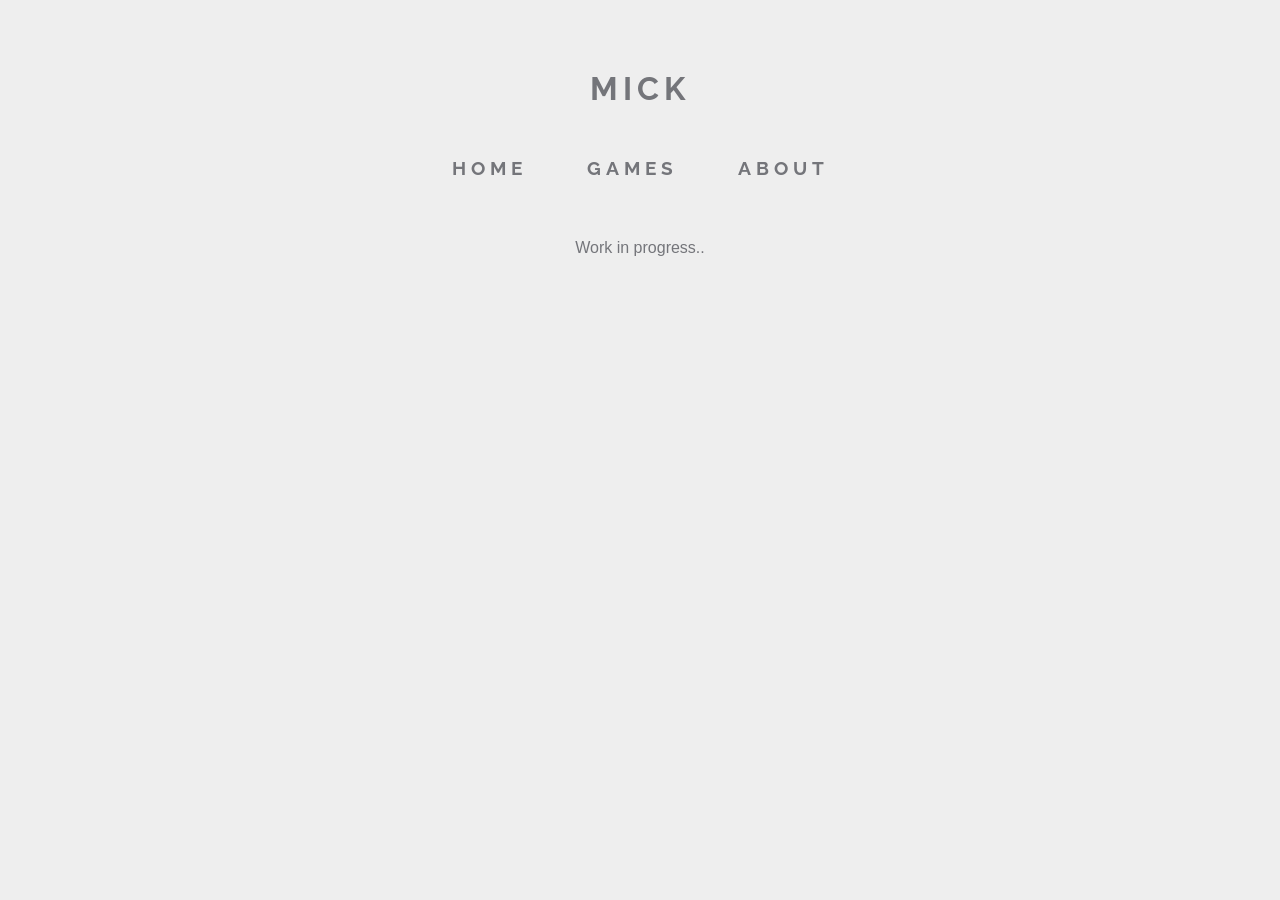
==== about.html @ 961511f3 "Update" ====
<!DOCTYPE html>
<html>
    <head>
        <!-- META -->
        <title>MickTK - About</title>
        <meta name="author" content="Mick">
        <meta name="description" content="About">
        <link rel="icon" type="image/png" href="Images/favicon.png" sizes="16x16">
        <meta name="keywords" content="mick, about">
        <meta charset="UTF-8">
        <meta name="viewport" content="width=device-width, initial-scale=1.0">

        <!-- CSS -->
        <link rel="stylesheet" type="text/css" href="CSS/main.css" media="screen">
        <link rel="stylesheet" type="text/css" href="CSS/header.css" media="screen">
        
        <!-- Javascript -->
        <script src="https://ajax.googleapis.com/ajax/libs/jquery/3.5.1/jquery.min.js"></script>
        <script src="Scripts/main.js"></script>
    </head>
    <body>
        <div id="header"></div>

        <div class="col-7 box">
            <p>Work in progress..</p>
        </div>

    </body>
</html>
---- CSS/main.css ----
@import url('https://fonts.googleapis.com/css2?family=Raleway:wght@100&display=swap');

html {
    scroll-behavior: smooth;
    
}

h1, h2, h3 {
    font-family: 'Raleway', sans-serif;
    text-align: center;
    letter-spacing: 5px;
    margin: 50px;
}
p {
    font-family: Verdana, Geneva, Tahoma, sans-serif;
}

body {
    background-color: #EEEEEE;
    color: #74757A;
    margin: auto;
    width: 100%;
}

div {
    text-align: center;
    margin-right: auto;
    margin-left: auto;
    padding: 20px;
}


@media only screen and (min-width: 768px)
{
    /*[class*="col-"] {
        
    }*/
}
@media only screen and (max-width: 768px)
{
    [class*="col-"] {
        display: block;
        text-align: center;
        align-items: center;
    }
}

/* Colonne */
.col-1 {width: 8.33%;}
.col-2 {width: 16.66%;}
.col-3 {width: 25%;}
.col-4 {width: 33.33%;}
.col-5 {width: 41.66%;}
.col-6 {width: 50%;}
.col-7 {width: 58.33%;}
.col-8 {width: 66.66%;}
.col-9 {width: 75%;}
.col-10 {width: 83.33%;}
.col-11 {width: 91.66%;}
.col-12 {width: 100%;}
---- CSS/header.css ----
nav {
    overflow: hidden;
    display: block;
    padding: 0px;
    text-align: center;
    margin-top: 50px;
}
nav * {
    margin: auto;
    padding: 0%;
    text-align: center;
}
nav ul {
    list-style: none;
    display: inline-block;
}
nav ul li {
    float: left;
    margin-left: 30px;
    margin-right: 30px;
}
a {
    color: #74757A;
    text-decoration: none;
}
a:link {
    color: #74757A;
    -webkit-transition: color 500ms linear;
    -ms-transition: color 500ms linear;
    transition: color 500ms linear;
}
a:hover {
    color: black;
    -webkit-transition: color 500ms linear;
    -ms-transition: color 500ms linear;
    transition: color 500ms linear;
}
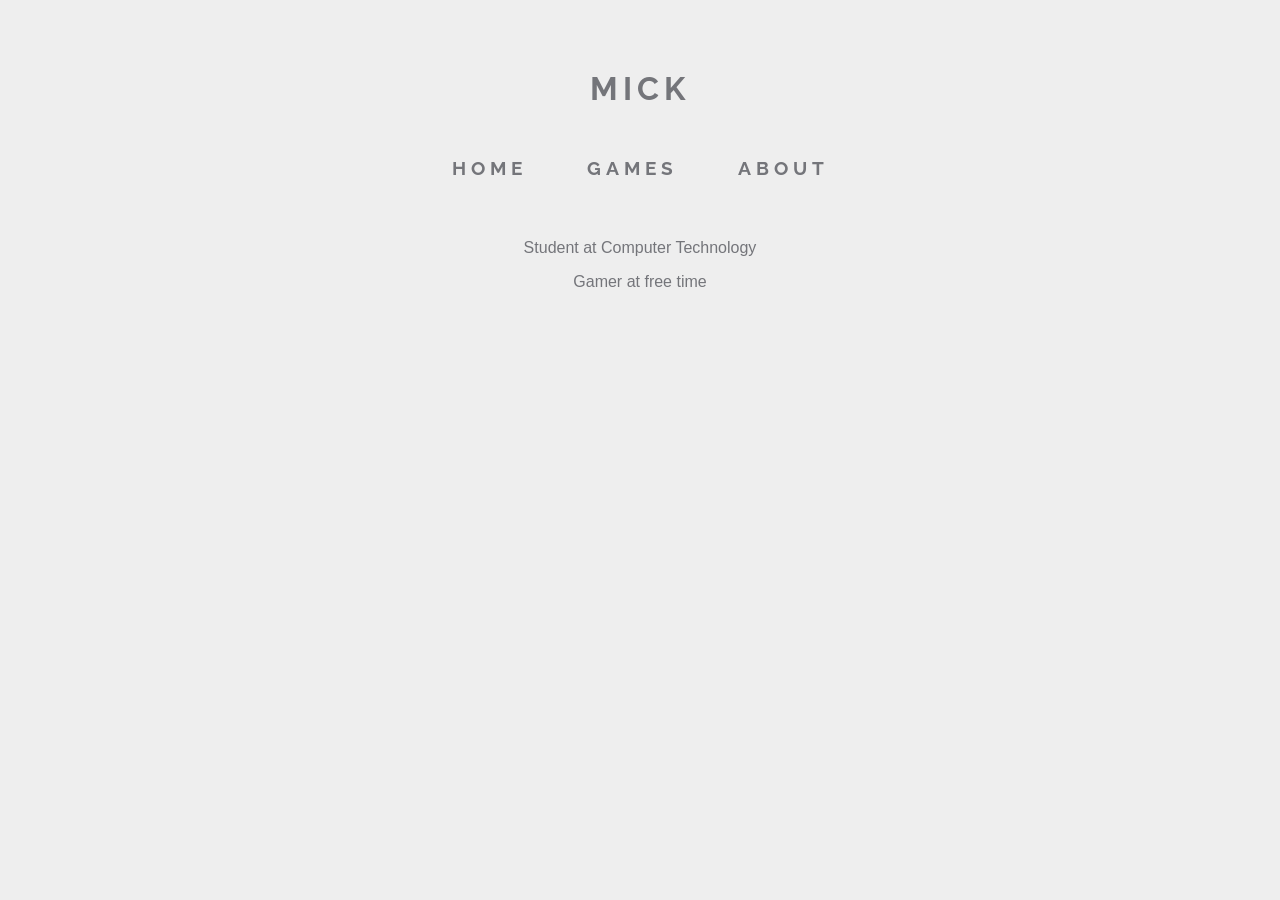
==== commit 2540ce7c: "Update about.html" ====
--- a/about.html
+++ b/about.html
@@ -22,7 +22,8 @@
         <div id="header"></div>
 
         <div class="col-7 box">
-            <p>Work in progress..</p>
+            <p>Student at Computer Technology</p>
+            <p>Gamer at free time</p>
         </div>
 
     </body>
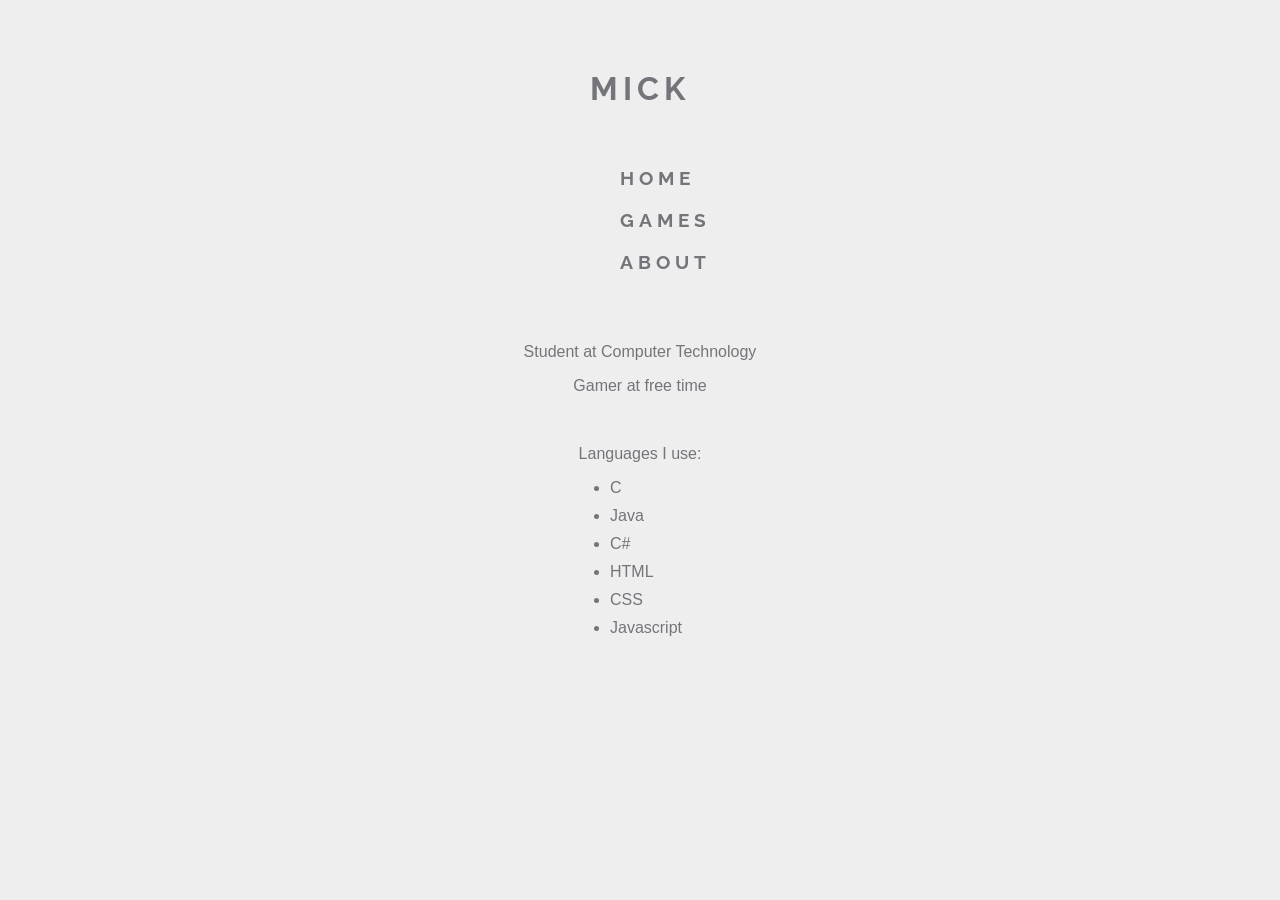
==== commit 44231f0a: "Update" ====
--- a/about.html
+++ b/about.html
@@ -12,7 +12,7 @@
 
         <!-- CSS -->
         <link rel="stylesheet" type="text/css" href="CSS/main.css" media="screen">
-        <link rel="stylesheet" type="text/css" href="CSS/header.css" media="screen">
+        <link rel="stylesheet" type="text/css" href="CSS/about.css" media="screen">
         
         <!-- Javascript -->
         <script src="https://ajax.googleapis.com/ajax/libs/jquery/3.5.1/jquery.min.js"></script>
@@ -24,6 +24,16 @@
         <div class="col-7 box">
             <p>Student at Computer Technology</p>
             <p>Gamer at free time</p>
+            <br>
+            <p>Languages I use:</p>
+            <ul>
+                <li>C</li>
+                <li>Java</li>
+                <li>C#</li>
+                <li>HTML</li>
+                <li>CSS</li>
+                <li>Javascript</li>
+            </ul>
         </div>
 
     </body>
--- a/CSS/main.css
+++ b/CSS/main.css
@@ -11,7 +11,7 @@
     letter-spacing: 5px;
     margin: 50px;
 }
-p {
+p, li {
     font-family: Verdana, Geneva, Tahoma, sans-serif;
 }
 
--- a/CSS/about.css
+++ b/CSS/about.css
@@ -0,0 +1,11 @@
+ul {
+    align-items: center;
+    text-align: left;
+    margin-left: auto;
+    margin-right: auto;
+    max-width: 100px;
+}
+ul li {
+    margin-top: 10px;
+    margin-bottom: 10px;
+}
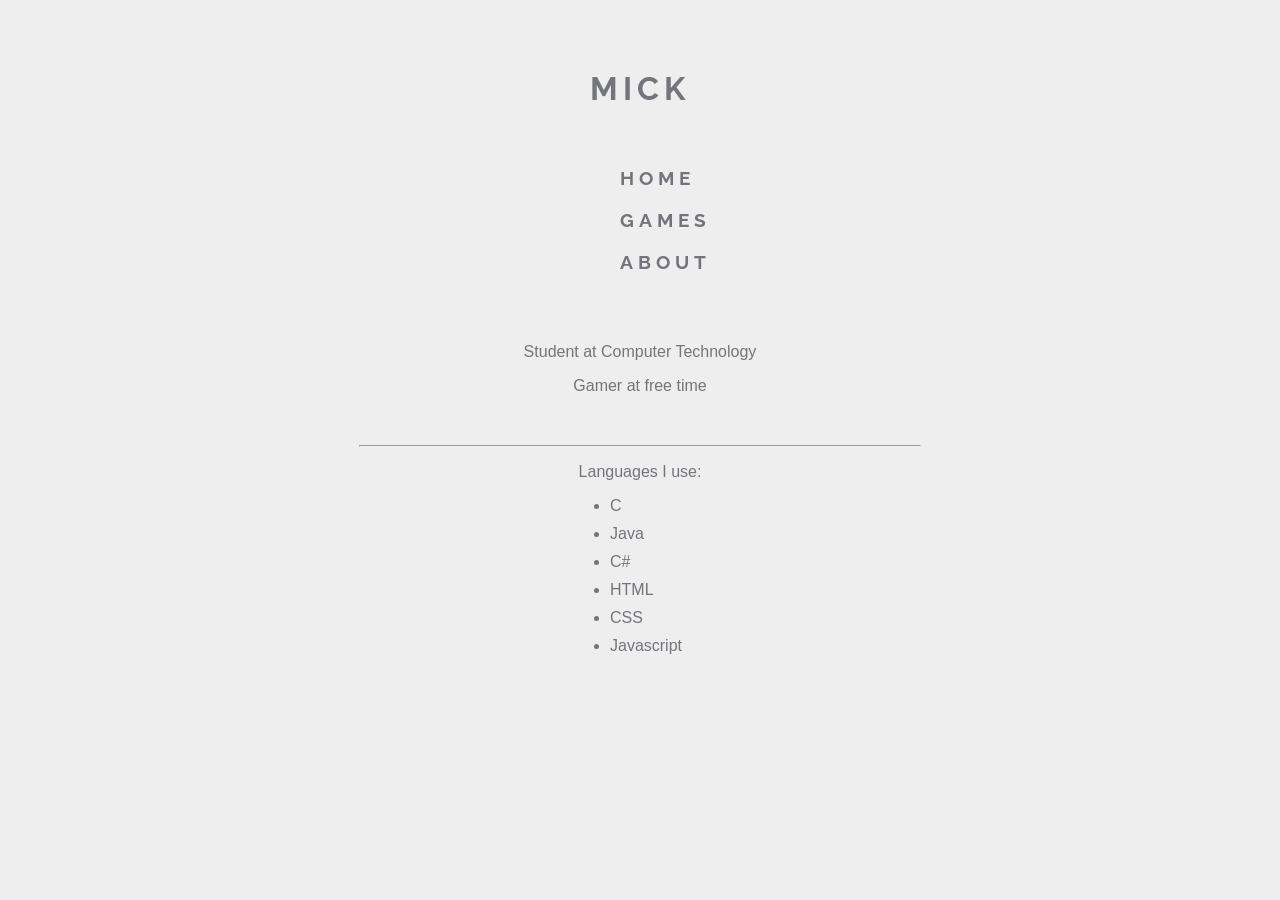
==== commit f61b34a8: "Update" ====
--- a/about.html
+++ b/about.html
@@ -12,6 +12,7 @@
 
         <!-- CSS -->
         <link rel="stylesheet" type="text/css" href="CSS/main.css" media="screen">
+        <link rel="stylesheet" type="text/css" href="CSS/header.css" media="screen">
         <link rel="stylesheet" type="text/css" href="CSS/about.css" media="screen">
         
         <!-- Javascript -->
@@ -24,7 +25,7 @@
         <div class="col-7 box">
             <p>Student at Computer Technology</p>
             <p>Gamer at free time</p>
-            <br>
+            <hr>
             <p>Languages I use:</p>
             <ul>
                 <li>C</li>
--- a/CSS/main.css
+++ b/CSS/main.css
@@ -2,7 +2,6 @@
 
 html {
     scroll-behavior: smooth;
-    
 }
 
 h1, h2, h3 {
@@ -29,12 +28,16 @@
     padding: 20px;
 }
 
+hr {
+    text-align: center;
+    margin-top: 50px;
+    width: 75%;
+    text-decoration: none;
+}
 
 @media only screen and (min-width: 768px)
 {
-    /*[class*="col-"] {
-        
-    }*/
+    
 }
 @media only screen and (max-width: 768px)
 {
@@ -42,6 +45,16 @@
         display: block;
         text-align: center;
         align-items: center;
+    }
+    
+    h1, h2, h3 {
+        font-family: 'Raleway', sans-serif;
+        text-align: center;
+        letter-spacing: 5px;
+        margin: 50px;
+    }
+    p, li {
+        font-size: small;
     }
 }
 
--- a/CSS/header.css
+++ b/CSS/header.css
@@ -0,0 +1,37 @@
+nav {
+    overflow: hidden;
+    display: block;
+    padding: 0px;
+    text-align: center;
+    margin-top: 50px;
+}
+nav * {
+    margin: auto;
+    padding: 0%;
+    text-align: center;
+}
+nav ul {
+    list-style: none;
+    display: inline-block;
+}
+nav ul li {
+    float: left;
+    margin-left: 30px;
+    margin-right: 30px;
+}
+a {
+    color: #74757A;
+    text-decoration: none;
+}
+a:link {
+    color: #74757A;
+    -webkit-transition: color 500ms linear;
+    -ms-transition: color 500ms linear;
+    transition: color 500ms linear;
+}
+a:hover {
+    color: black;
+    -webkit-transition: color 500ms linear;
+    -ms-transition: color 500ms linear;
+    transition: color 500ms linear;
+}
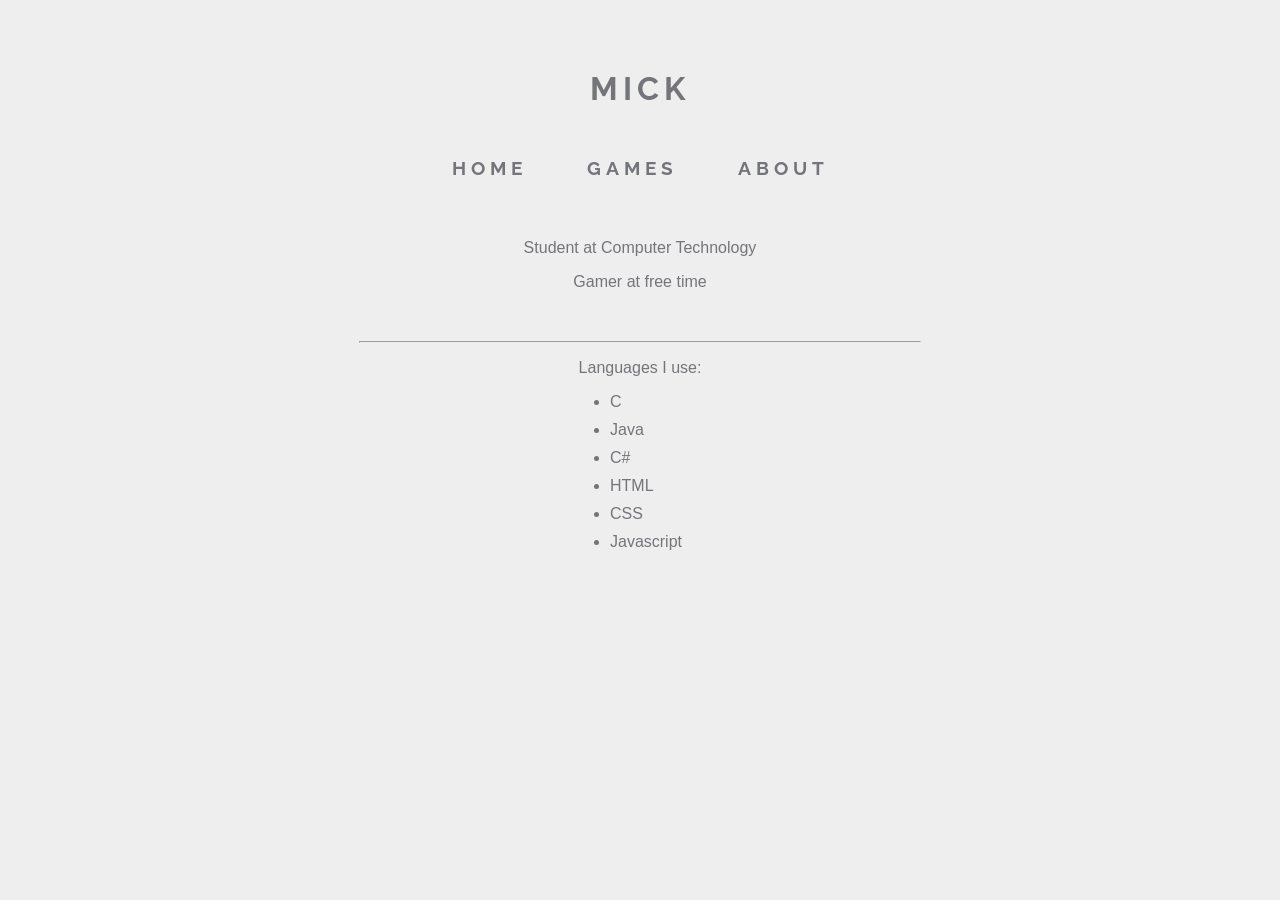
==== commit eb219517: "Update" ====
--- a/about.html
+++ b/about.html
@@ -12,7 +12,6 @@
 
         <!-- CSS -->
         <link rel="stylesheet" type="text/css" href="CSS/main.css" media="screen">
-        <link rel="stylesheet" type="text/css" href="CSS/header.css" media="screen">
         <link rel="stylesheet" type="text/css" href="CSS/about.css" media="screen">
         
         <!-- Javascript -->
@@ -22,7 +21,7 @@
     <body>
         <div id="header"></div>
 
-        <div class="col-7 box">
+        <div class="col-7 about">
             <p>Student at Computer Technology</p>
             <p>Gamer at free time</p>
             <hr>
--- a/CSS/about.css
+++ b/CSS/about.css
@@ -1,11 +1,11 @@
-ul {
+.about > ul {
     align-items: center;
     text-align: left;
     margin-left: auto;
     margin-right: auto;
     max-width: 100px;
 }
-ul li {
+.about > ul li {
     margin-top: 10px;
     margin-bottom: 10px;
 }
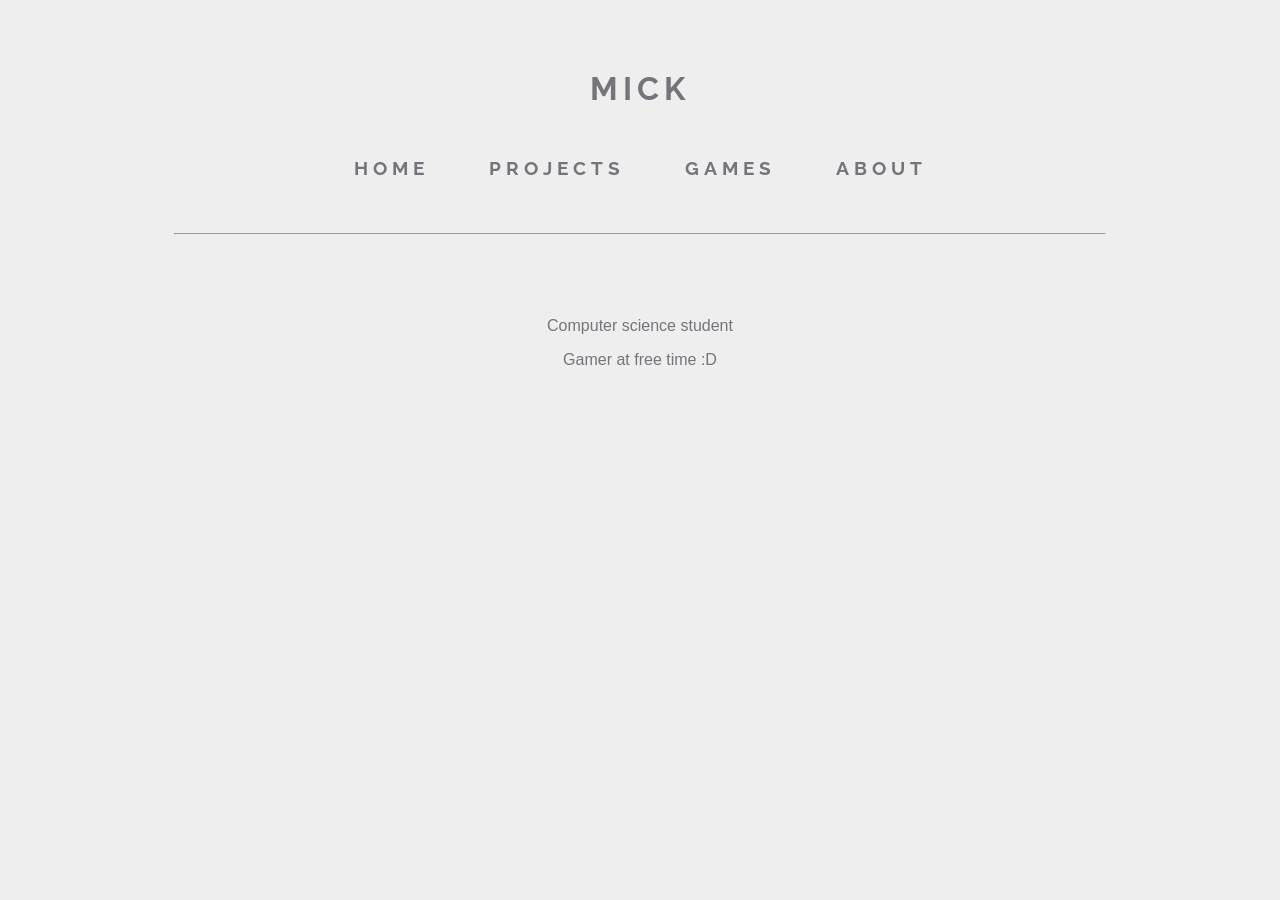
==== commit 326406d9: "Update" ====
--- a/about.html
+++ b/about.html
@@ -22,18 +22,8 @@
         <div id="header"></div>
 
         <div class="col-7 about">
-            <p>Student at Computer Technology</p>
-            <p>Gamer at free time</p>
-            <hr>
-            <p>Languages I use:</p>
-            <ul>
-                <li>C</li>
-                <li>Java</li>
-                <li>C#</li>
-                <li>HTML</li>
-                <li>CSS</li>
-                <li>Javascript</li>
-            </ul>
+            <p>Computer science student</p>
+            <p>Gamer at free time :D</p>
         </div>
 
     </body>
